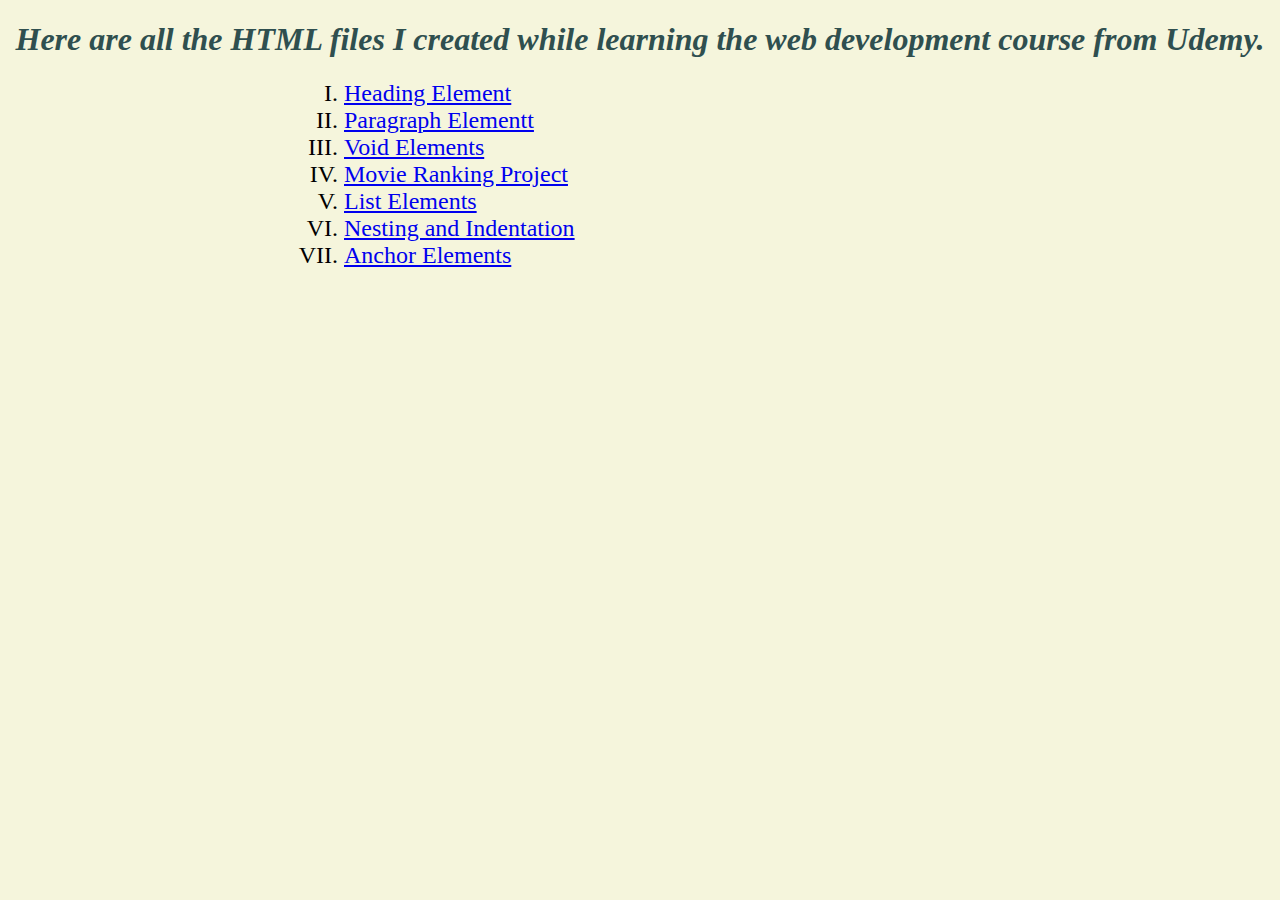
==== index.html @ d15ba94d "making a main index.html file that store all the projects html file." ====
<!DOCTYPE html>
<html lang="en">
<head>
    <meta charset="UTF-8">
    <meta name="viewport" content="width=device-width, initial-scale=1.0">
    <title>Document</title>
</head>
<body style="background-color: beige;">
    <h1 style="color: darkslategrey; text-align: center; font-style: oblique;">Here are all the HTML files I created while learning the web development course from Udemy.</h1>
    <ol style="width: 50%; margin: 0 auto; text-align: left;" type="I">
        <li style="font-size: x-large; font-family: cursive;"><a href="./2.1 Heading Element/index.html">Heading Element</a></li>
        <li style="font-size: x-large; font-family: cursive;"><a href="./2.2 Paragraph Element/index.html">Paragraph Elementt</a></li>
        <li style="font-size: x-large; font-family: cursive;"><a href="./2.3 Void Elements/index.html">Void Elements</a></li>
        <li style="font-size: x-large; font-family: cursive;"><a href="./2.4 Movie Ranking Project/index.html">Movie Ranking Project</a></li>
        <li style="font-size: x-large; font-family: cursive;"><a href="./3.0 List Elements/index.html">List Elements</a></li>
        <li style="font-size: x-large; font-family: cursive;"><a href="./3.1 Nesting and Indentation/index.html">Nesting and Indentation</a></li>
        <li style="font-size: x-large; font-family: cursive;"><a href="./3.2 Anchor Elements/index.html">Anchor Elements</a></li>

    </ol>
</body>
</html>
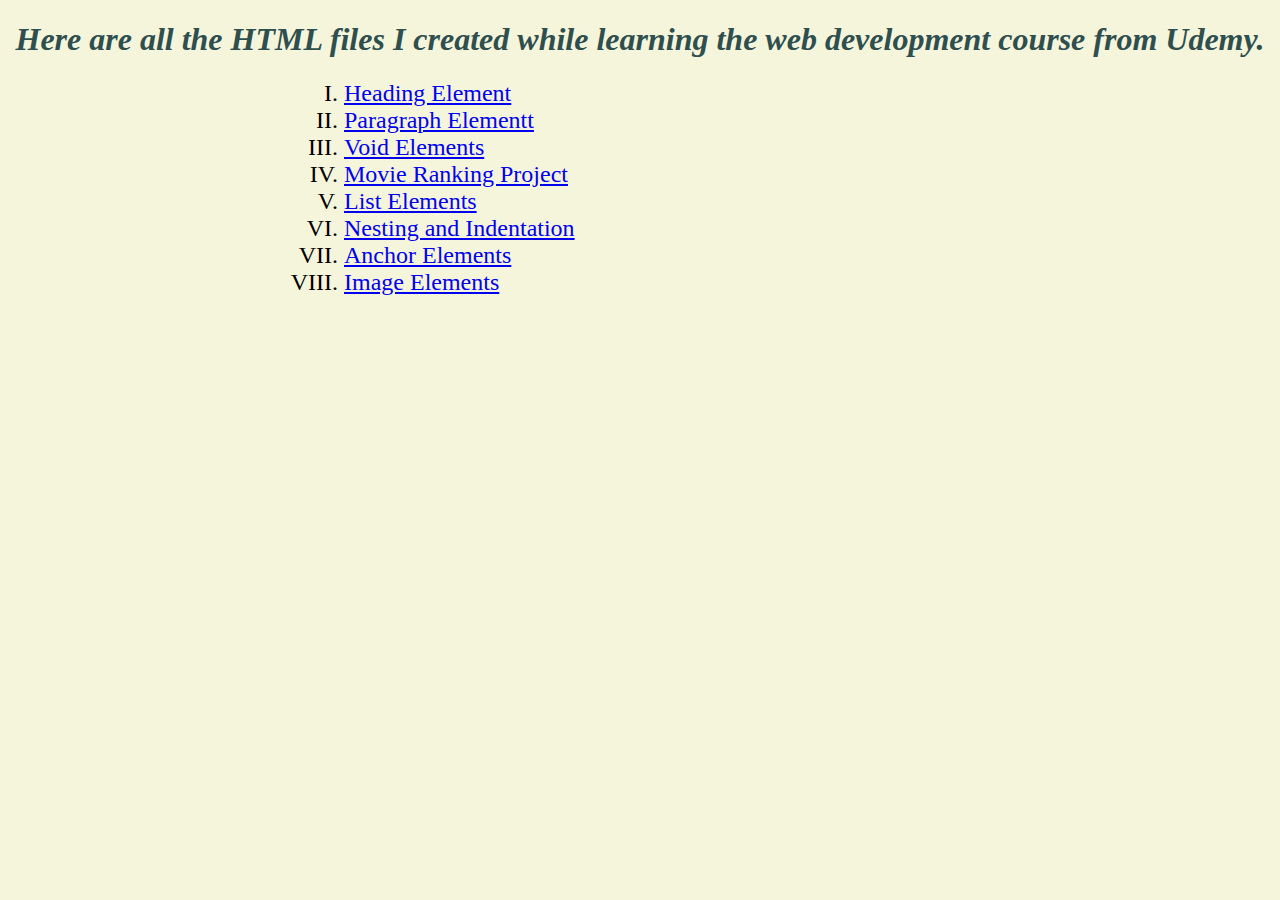
==== commit da0952b3: "add the Image element to index.html webpage" ====
--- a/index.html
+++ b/index.html
@@ -3,7 +3,7 @@
 <head>
     <meta charset="UTF-8">
     <meta name="viewport" content="width=device-width, initial-scale=1.0">
-    <title>Document</title>
+    <title>Satyanarayan Parida</title>
 </head>
 <body style="background-color: beige;">
     <h1 style="color: darkslategrey; text-align: center; font-style: oblique;">Here are all the HTML files I created while learning the web development course from Udemy.</h1>
@@ -15,6 +15,7 @@
         <li style="font-size: x-large; font-family: cursive;"><a href="./3.0 List Elements/index.html">List Elements</a></li>
         <li style="font-size: x-large; font-family: cursive;"><a href="./3.1 Nesting and Indentation/index.html">Nesting and Indentation</a></li>
         <li style="font-size: x-large; font-family: cursive;"><a href="./3.2 Anchor Elements/index.html">Anchor Elements</a></li>
+        <li style="font-size: x-large; font-family: cursive;"><a href="./3.3 Anchor Elements/index.html">Image Elements</a></li>
 
     </ol>
 </body>
